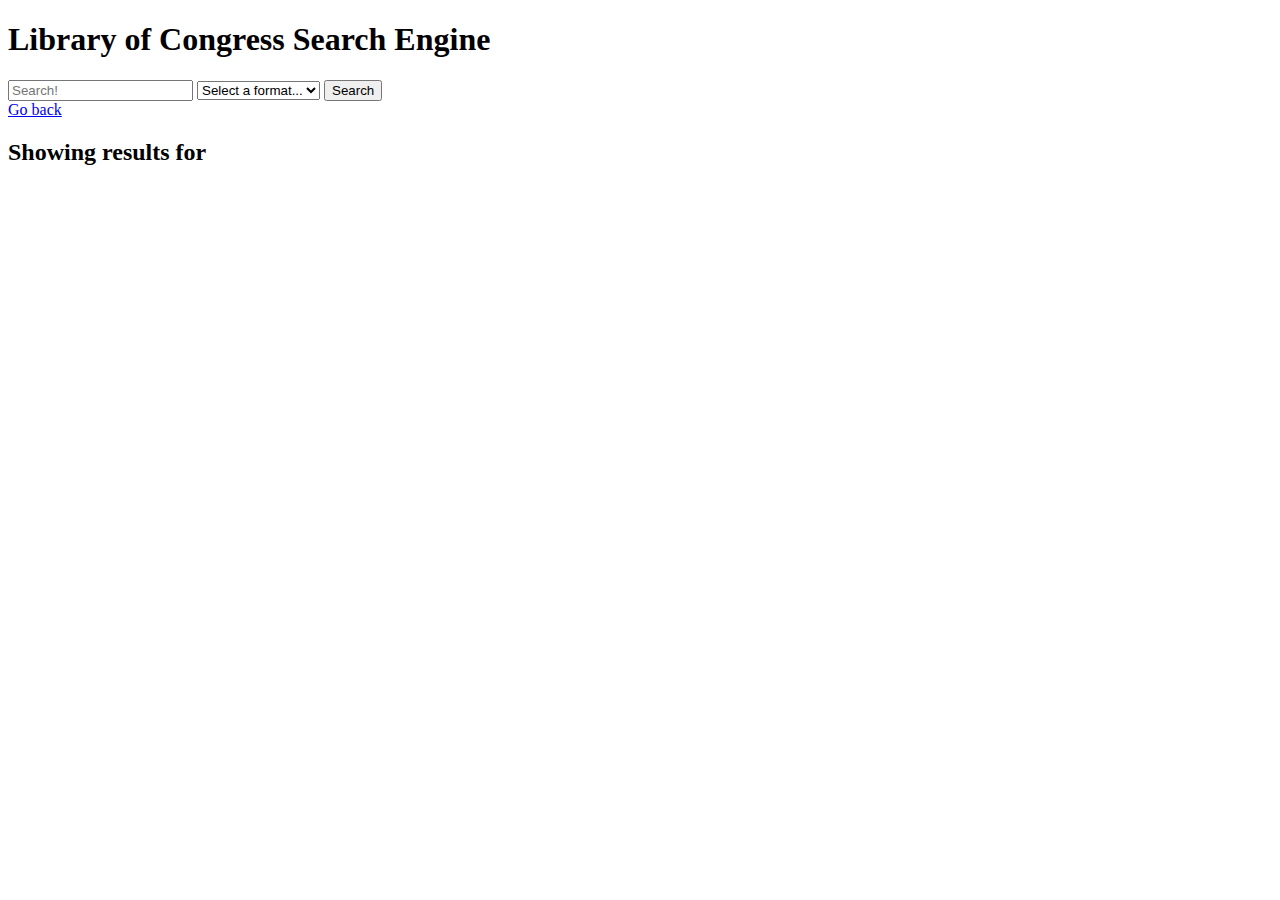
==== search-results.html @ d8183ba6 "Updated html files" ====
<!DOCTYPE html>
<html lang="en">
<head>
  <meta charset="UTF-8" />
  <meta name="viewport" content="width=device-width, initial-scale=1.0" />
  <title>Results | Library of Congress Search</title>
  <link href="https://fonts.googleapis.com/css2?family=Fira+Sans:wght@400&family=Merriweather:wght@700&display=swap"
    rel="stylesheet" />
    <link rel="stylesheet" href="./assets/css/jass.css" />
    <link rel="stylesheet" href="./assets/css/style.css" />
    <script src="https://code.jquery.com/jquery-1.12.4.js"></script>
</head>
<body>
  <div class="flex-row align-start align-stretch-md align-content-start align-content-stretch-md min-100-vh bg-primary">
    <div class="col-12 col-md-3 bg-light p-3">
      <h1 class="text-primary">Library of Congress Search Engine</h1>
      <form id="search-form" class="mb-2">
        <input id="search-input" class="form-input w-100" type="text" placeholder="Search!">
        <select id="format-input" class="form-input w-100">
          <option value="" disabled selected>Select a format...</option>
          <option value="maps">Maps</option>
          <option value="audio">Audio</option>
          <option value="photos">Photos</option>
          <option value="manuscripts">Manuscripts</option>
          <option value="newspapers">Newspapers</option>
          <option value="film-and-videos">Film and Videos</option>
          <option value="notated-music">Notated Music</option>
          <option value="websites">Websites</option>
        </select>
        <button id="search-btn" class="btn btn-info btn-block">Search</button>
      </form>
      <a href="./index.html" class="btn btn-block btn-danger">Go back</a>
    </div>
    <div class="col-12 col-md-9 p-3 text-light">
      <h2>Showing results for <span id="result-text"></span></h2>
      <div id="result-content"></div>
    </div>
  </div>
  <script src="./assets/js/display-search.js"></script>
</body>
</html>
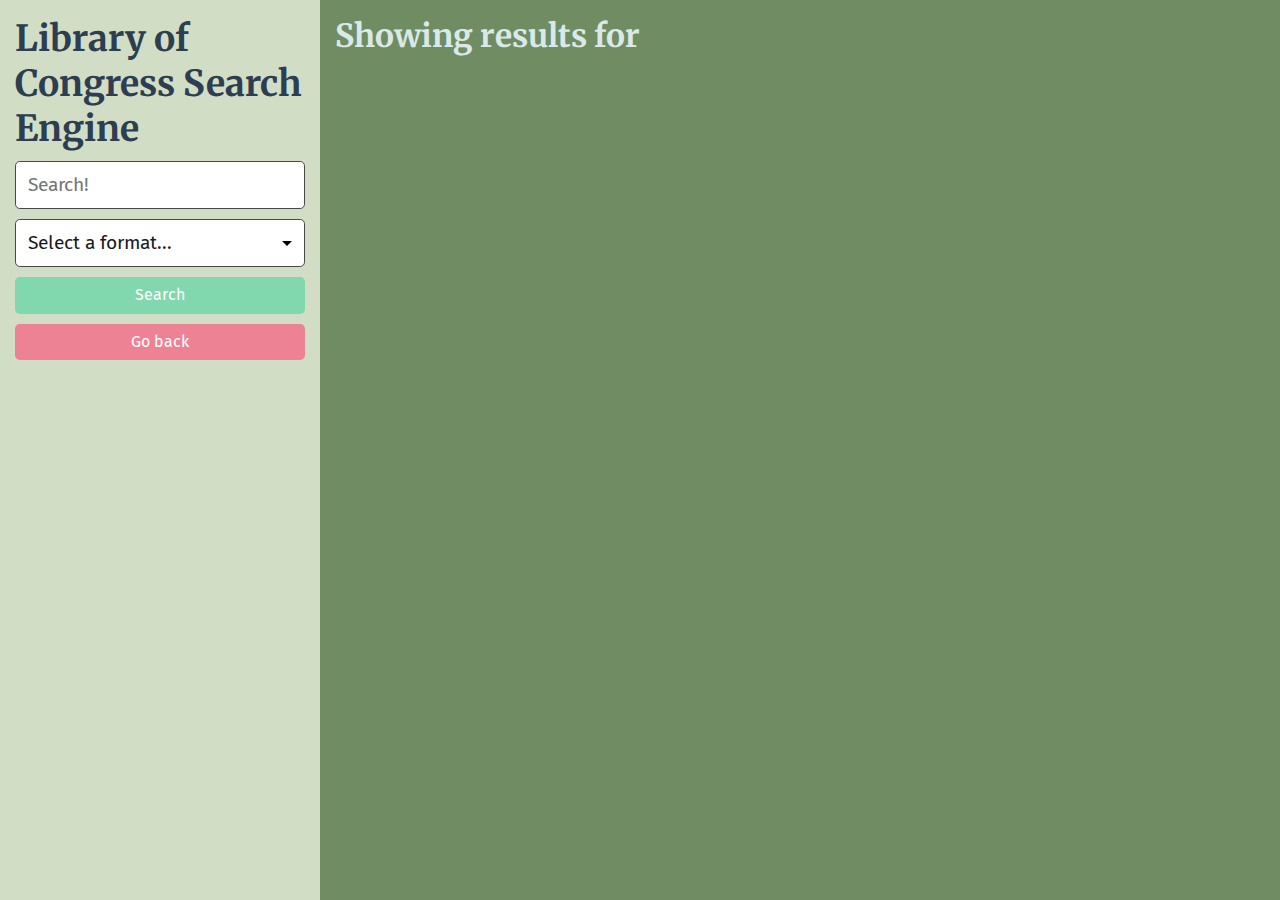
==== commit 9a5fd978: "Updated js files" ====
--- a/search-results.html
+++ b/search-results.html
@@ -36,6 +36,6 @@
       <div id="result-content"></div>
     </div>
   </div>
-  <script src="./assets/js/display-search.js"></script>
+  <script src="./assets/js/render-results.js"></script>
 </body>
 </html>--- a/assets/css/jass.css
+++ b/assets/css/jass.css
@@ -0,0 +1,1706 @@
+/*! normalize.css v8.0.1 | MIT License | github.com/necolas/normalize.css */
+/* Document
+   ========================================================================== */
+/**
+ * 1. Correct the line height in all browsers.
+ * 2. Prevent adjustments of font size after orientation changes in iOS.
+ */
+ html {
+    line-height: 1.15;
+    /* 1 */
+    -webkit-text-size-adjust: 100%;
+    /* 2 */
+  }
+  
+  /* Sections
+     ========================================================================== */
+  /**
+   * Remove the margin in all browsers.
+   */
+  body {
+    margin: 0;
+  }
+  
+  /**
+   * Render the `main` element consistently in IE.
+   */
+  main {
+    display: block;
+  }
+  
+  /**
+   * Correct the font size and margin on `h1` elements within `section` and
+   * `article` contexts in Chrome, Firefox, and Safari.
+   */
+  h1 {
+    font-size: 2em;
+    margin: 0.67em 0;
+  }
+  
+  /* Grouping content
+     ========================================================================== */
+  /**
+   * 1. Add the correct box sizing in Firefox.
+   * 2. Show the overflow in Edge and IE.
+   */
+  hr {
+    box-sizing: content-box;
+    /* 1 */
+    height: 0;
+    /* 1 */
+    overflow: visible;
+    /* 2 */
+  }
+  
+  /**
+   * 1. Correct the inheritance and scaling of font size in all browsers.
+   * 2. Correct the odd `em` font sizing in all browsers.
+   */
+  pre {
+    font-family: monospace, monospace;
+    /* 1 */
+    font-size: 1em;
+    /* 2 */
+  }
+  
+  /* Text-level semantics
+     ========================================================================== */
+  /**
+   * Remove the gray background on active links in IE 10.
+   */
+  a {
+    background-color: transparent;
+  }
+  
+  /**
+   * 1. Remove the bottom border in Chrome 57-
+   * 2. Add the correct text decoration in Chrome, Edge, IE, Opera, and Safari.
+   */
+  abbr[title] {
+    border-bottom: none;
+    /* 1 */
+    text-decoration: underline;
+    /* 2 */
+    text-decoration: underline dotted;
+    /* 2 */
+  }
+  
+  /**
+   * Add the correct font weight in Chrome, Edge, and Safari.
+   */
+  b,
+  strong {
+    font-weight: bolder;
+  }
+  
+  /**
+   * 1. Correct the inheritance and scaling of font size in all browsers.
+   * 2. Correct the odd `em` font sizing in all browsers.
+   */
+  code,
+  kbd,
+  samp {
+    font-family: monospace, monospace;
+    /* 1 */
+    font-size: 1em;
+    /* 2 */
+  }
+  
+  /**
+   * Add the correct font size in all browsers.
+   */
+  small {
+    font-size: 80%;
+  }
+  
+  /**
+   * Prevent `sub` and `sup` elements from affecting the line height in
+   * all browsers.
+   */
+  sub,
+  sup {
+    font-size: 75%;
+    line-height: 0;
+    position: relative;
+    vertical-align: baseline;
+  }
+  
+  sub {
+    bottom: -0.25em;
+  }
+  
+  sup {
+    top: -0.5em;
+  }
+  
+  /* Embedded content
+     ========================================================================== */
+  /**
+   * Remove the border on images inside links in IE 10.
+   */
+  img {
+    border-style: none;
+  }
+  
+  /* Forms
+     ========================================================================== */
+  /**
+   * 1. Change the font styles in all browsers.
+   * 2. Remove the margin in Firefox and Safari.
+   */
+  button,
+  input,
+  optgroup,
+  select,
+  textarea {
+    font-family: inherit;
+    /* 1 */
+    font-size: 100%;
+    /* 1 */
+    line-height: 1.15;
+    /* 1 */
+    margin: 0;
+    /* 2 */
+  }
+  
+  /**
+   * Show the overflow in IE.
+   * 1. Show the overflow in Edge.
+   */
+  button,
+  input {
+    /* 1 */
+    overflow: visible;
+  }
+  
+  /**
+   * Remove the inheritance of text transform in Edge, Firefox, and IE.
+   * 1. Remove the inheritance of text transform in Firefox.
+   */
+  button,
+  select {
+    /* 1 */
+    text-transform: none;
+  }
+  
+  /**
+   * Correct the inability to style clickable types in iOS and Safari.
+   */
+  button,
+  [type='button'],
+  [type='reset'],
+  [type='submit'] {
+    -webkit-appearance: button;
+  }
+  
+  /**
+   * Remove the inner border and padding in Firefox.
+   */
+  button::-moz-focus-inner,
+  [type='button']::-moz-focus-inner,
+  [type='reset']::-moz-focus-inner,
+  [type='submit']::-moz-focus-inner {
+    border-style: none;
+    padding: 0;
+  }
+  
+  /**
+   * Restore the focus styles unset by the previous rule.
+   */
+  button:-moz-focusring,
+  [type='button']:-moz-focusring,
+  [type='reset']:-moz-focusring,
+  [type='submit']:-moz-focusring {
+    outline: 1px dotted ButtonText;
+  }
+  
+  /**
+   * Correct the padding in Firefox.
+   */
+  fieldset {
+    padding: 0.35em 0.75em 0.625em;
+  }
+  
+  /**
+   * 1. Correct the text wrapping in Edge and IE.
+   * 2. Correct the color inheritance from `fieldset` elements in IE.
+   * 3. Remove the padding so developers are not caught out when they zero out
+   *    `fieldset` elements in all browsers.
+   */
+  legend {
+    box-sizing: border-box;
+    /* 1 */
+    color: inherit;
+    /* 2 */
+    display: table;
+    /* 1 */
+    max-width: 100%;
+    /* 1 */
+    padding: 0;
+    /* 3 */
+    white-space: normal;
+    /* 1 */
+  }
+  
+  /**
+   * Add the correct vertical alignment in Chrome, Firefox, and Opera.
+   */
+  progress {
+    vertical-align: baseline;
+  }
+  
+  /**
+   * Remove the default vertical scrollbar in IE 10+.
+   */
+  textarea {
+    overflow: auto;
+  }
+  
+  /**
+   * 1. Add the correct box sizing in IE 10.
+   * 2. Remove the padding in IE 10.
+   */
+  [type='checkbox'],
+  [type='radio'] {
+    box-sizing: border-box;
+    /* 1 */
+    padding: 0;
+    /* 2 */
+  }
+  
+  /**
+   * Correct the cursor style of increment and decrement buttons in Chrome.
+   */
+  [type='number']::-webkit-inner-spin-button,
+  [type='number']::-webkit-outer-spin-button {
+    height: auto;
+  }
+  
+  /**
+   * 1. Correct the odd appearance in Chrome and Safari.
+   * 2. Correct the outline style in Safari.
+   */
+  [type='search'] {
+    -webkit-appearance: textfield;
+    /* 1 */
+    outline-offset: -2px;
+    /* 2 */
+  }
+  
+  /**
+   * Remove the inner padding in Chrome and Safari on macOS.
+   */
+  [type='search']::-webkit-search-decoration {
+    -webkit-appearance: none;
+  }
+  
+  /**
+   * 1. Correct the inability to style clickable types in iOS and Safari.
+   * 2. Change font properties to `inherit` in Safari.
+   */
+  ::-webkit-file-upload-button {
+    -webkit-appearance: button;
+    /* 1 */
+    font: inherit;
+    /* 2 */
+  }
+  
+  /* Interactive
+     ========================================================================== */
+  /*
+   * Add the correct display in Edge, IE 10+, and Firefox.
+   */
+  details {
+    display: block;
+  }
+  
+  /*
+   * Add the correct display in all browsers.
+   */
+  summary {
+    display: list-item;
+  }
+  
+  /* Misc
+     ========================================================================== */
+  /**
+   * Add the correct display in IE 10+.
+   */
+  template {
+    display: none;
+  }
+  
+  /**
+   * Add the correct display in IE 10.
+   */
+  [hidden] {
+    display: none;
+  }
+  
+  /* 
+  =================
+  END NORMALIZE CSS
+  =================
+  */
+  *,
+  *::before,
+  *::after {
+    box-sizing: border-box;
+  }
+  
+  html,
+  body {
+    min-height: 100%;
+  }
+  
+  body {
+    margin: 0;
+    padding: 0;
+    font-family: -apple-system, BlinkMacSystemFont, 'Segoe UI', Roboto, Helvetica, Arial, sans-serif, 'Apple Color Emoji', 'Segoe UI Emoji', 'Segoe UI Symbol';
+    font-size: 16px;
+    color: #1a1a1a;
+  }
+  
+  h1,
+  h2,
+  h3,
+  h4,
+  h5,
+  h6 {
+    margin: 0 0 0.5rem;
+    line-height: 1.25;
+  }
+  
+  h1 {
+    font-size: 2.25rem;
+  }
+  
+  h2 {
+    font-size: 2rem;
+  }
+  
+  h3 {
+    font-size: 1.75rem;
+  }
+  
+  h4 {
+    font-size: 1.5rem;
+  }
+  
+  h5 {
+    font-size: 1.25rem;
+  }
+  
+  h6 {
+    font-size: 1rem;
+  }
+  
+  p {
+    font-size: 1.1rem;
+    margin: 0 0 1rem;
+    line-height: 1.5;
+  }
+  
+  ul,
+  ol,
+  dl {
+    margin-top: 0;
+    margin-bottom: 1rem;
+  }
+  
+  label {
+    display: inline-block;
+  }
+  
+  input,
+  select,
+  textarea,
+  button {
+    margin: 0;
+  }
+  
+  a {
+    color: #1b89bc;
+    text-decoration: none;
+  }
+  
+  a:hover {
+    color: #065b83;
+    text-decoration: underline;
+  }
+  
+  /* HEIGHT / WIDTH UTILS */
+  .w-100 {
+    width: 100%;
+  }
+  
+  .w-75 {
+    width: 75%;
+  }
+  
+  .w-50 {
+    width: 50%;
+  }
+  
+  .w-25 {
+    width: 25%;
+  }
+  
+  .min-100-vh {
+    min-height: 100vh;
+  }
+  
+  .min-100-vw {
+    min-width: 100vw;
+  }
+  
+  /* MARGIN/PADDING UTILS */
+  /* Margin - all sides */
+  .m-0 {
+    margin: 0;
+  }
+  
+  .m-1 {
+    margin: 0.375rem;
+  }
+  
+  .m-2 {
+    margin: 0.625rem;
+  }
+  
+  .m-3 {
+    margin: 1rem;
+  }
+  
+  .m-4 {
+    margin: 1.375rem;
+  }
+  
+  .m-5 {
+    margin: 1.625rem;
+  }
+  
+  .m-auto {
+    margin: auto;
+  }
+  
+  /* Margin-bottom */
+  .mb-0 {
+    margin-bottom: 0;
+  }
+  
+  .mb-1 {
+    margin-bottom: 0.375rem;
+  }
+  
+  .mb-2 {
+    margin-bottom: 0.625rem;
+  }
+  
+  .mb-3 {
+    margin-bottom: 1rem;
+  }
+  
+  .mb-4 {
+    margin-bottom: 1.375rem;
+  }
+  
+  .mb-5 {
+    margin-bottom: 1.625rem;
+  }
+  
+  .mb-auto {
+    margin-bottom: auto;
+  }
+  
+  /* Margin-top */
+  .mt-0 {
+    margin-top: 0;
+  }
+  
+  .mt-1 {
+    margin-top: 0.375rem;
+  }
+  
+  .mt-2 {
+    margin-top: 0.625rem;
+  }
+  
+  .mt-3 {
+    margin-top: 1rem;
+  }
+  
+  .mt-4 {
+    margin-top: 1.375rem;
+  }
+  
+  .mt-5 {
+    margin-top: 1.625rem;
+  }
+  
+  .mt-auto {
+    margin-top: auto;
+  }
+  
+  /* Margin-right */
+  .mr-0 {
+    margin-right: 0;
+  }
+  
+  .mr-1 {
+    margin-right: 0.375rem;
+  }
+  
+  .mr-2 {
+    margin-right: 0.625rem;
+  }
+  
+  .mr-3 {
+    margin-right: 1rem;
+  }
+  
+  .mr-4 {
+    margin-right: 1.375rem;
+  }
+  
+  .mr-5 {
+    margin-right: 1.625rem;
+  }
+  
+  .mr-auto {
+    margin-right: auto;
+  }
+  
+  /* Margin-left */
+  .ml-0 {
+    margin-left: 0;
+  }
+  
+  .ml-1 {
+    margin-left: 0.375rem;
+  }
+  
+  .ml-2 {
+    margin-left: 0.625rem;
+  }
+  
+  .ml-3 {
+    margin-left: 1rem;
+  }
+  
+  .ml-4 {
+    margin-left: 1.375rem;
+  }
+  
+  .ml-5 {
+    margin-left: 1.625rem;
+  }
+  
+  .ml-auto {
+    margin-left: auto;
+  }
+  
+  /* Margin - x axis */
+  .mx-0 {
+    margin-right: 0;
+    margin-left: 0;
+  }
+  
+  .mx-1 {
+    margin-right: 0.375rem;
+    margin-left: 0.375rem;
+  }
+  
+  .mx-2 {
+    margin-right: 0.625rem;
+    margin-left: 0.625rem;
+  }
+  
+  .mx-3 {
+    margin-right: 1rem;
+    margin-left: 1rem;
+  }
+  
+  .mx-4 {
+    margin-right: 1.375rem;
+    margin-left: 1.375rem;
+  }
+  
+  .mx-5 {
+    margin-right: 1.625rem;
+    margin-left: 1.625rem;
+  }
+  
+  .mx-auto {
+    margin-right: auto;
+    margin-left: auto;
+  }
+  
+  /* Margin - y axis */
+  .my-0 {
+    margin-top: 0;
+    margin-bottom: 0;
+  }
+  
+  .my-1 {
+    margin-top: 0.375rem;
+    margin-bottom: 0.375rem;
+  }
+  
+  .my-2 {
+    margin-top: 0.625rem;
+    margin-bottom: 0.625rem;
+  }
+  
+  .my-3 {
+    margin-top: 1rem;
+    margin-bottom: 1rem;
+  }
+  
+  .my-4 {
+    margin-top: 1.375rem;
+    margin-bottom: 1.375rem;
+  }
+  
+  .my-5 {
+    margin-top: 1.625rem;
+    margin-bottom: 1.625rem;
+  }
+  
+  .my-auto {
+    margin-top: auto;
+    margin-bottom: auto;
+  }
+  
+  /* Padding - all sides */
+  .p-0 {
+    padding: 0;
+  }
+  
+  .p-1 {
+    padding: 0.375rem;
+  }
+  
+  .p-2 {
+    padding: 0.625rem;
+  }
+  
+  .p-3 {
+    padding: 1rem;
+  }
+  
+  .p-4 {
+    padding: 1.375rem;
+  }
+  
+  .p-5 {
+    padding: 1.625rem;
+  }
+  
+  /* padding-bottom */
+  .pb-0 {
+    padding-bottom: 0;
+  }
+  
+  .pb-1 {
+    padding-bottom: 0.375rem;
+  }
+  
+  .pb-2 {
+    padding-bottom: 0.625rem;
+  }
+  
+  .pb-3 {
+    padding-bottom: 1rem;
+  }
+  
+  .pb-4 {
+    padding-bottom: 1.375rem;
+  }
+  
+  .pb-5 {
+    padding-bottom: 1.625rem;
+  }
+  
+  /* padding-top */
+  .pt-0 {
+    padding-top: 0;
+  }
+  
+  .pt-1 {
+    padding-top: 0.375rem;
+  }
+  
+  .pt-2 {
+    padding-top: 0.625rem;
+  }
+  
+  .pt-3 {
+    padding-top: 1rem;
+  }
+  
+  .pt-4 {
+    padding-top: 1.375rem;
+  }
+  
+  .pt-5 {
+    padding-top: 1.625rem;
+  }
+  
+  /* padding-right */
+  .pr-0 {
+    padding-right: 0;
+  }
+  
+  .pr-1 {
+    padding-right: 0.375rem;
+  }
+  
+  .pr-2 {
+    padding-right: 0.625rem;
+  }
+  
+  .pr-3 {
+    padding-right: 1rem;
+  }
+  
+  .pr-4 {
+    padding-right: 1.375rem;
+  }
+  
+  .pr-5 {
+    padding-right: 1.625rem;
+  }
+  
+  /* padding-left */
+  .pl-0 {
+    padding-left: 0;
+  }
+  
+  .pl-1 {
+    padding-left: 0.375rem;
+  }
+  
+  .pl-2 {
+    padding-left: 0.625rem;
+  }
+  
+  .pl-3 {
+    padding-left: 1rem;
+  }
+  
+  .pl-4 {
+    padding-left: 1.375rem;
+  }
+  
+  .pl-5 {
+    padding-left: 1.625rem;
+  }
+  
+  /* padding - x axis */
+  .px-0 {
+    padding-right: 0;
+    padding-left: 0;
+  }
+  
+  .px-1 {
+    padding-right: 0.375rem;
+    padding-left: 0.375rem;
+  }
+  
+  .px-2 {
+    padding-right: 0.625rem;
+    padding-left: 0.625rem;
+  }
+  
+  .px-3 {
+    padding-right: 1rem;
+    padding-left: 1rem;
+  }
+  
+  .px-4 {
+    padding-right: 1.375rem;
+    padding-left: 1.375rem;
+  }
+  
+  .px-5 {
+    padding-right: 1.625rem;
+    padding-left: 1.625rem;
+  }
+  
+  /* Padding - y axis */
+  .py-0 {
+    padding-top: 0;
+    padding-bottom: 0;
+  }
+  
+  .py-1 {
+    padding-top: 0.375rem;
+    padding-bottom: 0.375rem;
+  }
+  
+  .py-2 {
+    padding-top: 0.625rem;
+    padding-bottom: 0.625rem;
+  }
+  
+  .py-3 {
+    padding-top: 1rem;
+    padding-bottom: 1rem;
+  }
+  
+  .py-4 {
+    padding-top: 1.375rem;
+    padding-bottom: 1.375rem;
+  }
+  
+  .py-5 {
+    padding-top: 1.625rem;
+    padding-bottom: 1.625rem;
+  }
+  
+  .text-uppercase {
+    text-transform: uppercase !important;
+  }
+  
+  .text-lowercase {
+    text-transform: lowercase !important;
+  }
+  
+  .text-center {
+    text-align: center !important;
+  }
+  
+  .text-justify {
+    text-align: justify !important;
+  }
+  
+  .text-right {
+    text-align: right !important;
+  }
+  
+  .text-primary {
+    color: #2d3e50 !important;
+  }
+  
+  .text-info {
+    color: #1bbc9b !important;
+  }
+  
+  .text-danger {
+    color: #e64c66 !important;
+  }
+  
+  .text-default {
+    color: #aeaeae !important;
+  }
+  
+  .text-light {
+    color: #d9e9e8 !important;
+  }
+  
+  .text-dark {
+    color: #1a1a1a !important;
+  }
+  
+  .text-white {
+    color: #ffffff !important;
+  }
+  
+  .text-black {
+    color: #000000 !important;
+  }
+  
+  .text-link {
+    color: #1b89bc !important;
+  }
+  
+  /* BACKGROUND UTILS */
+  .bg-primary {
+    background-color: #708c62 !important;
+  }
+  
+  .bg-info {
+    background-color: #1bbc9b !important;
+  }
+  
+  .bg-danger {
+    background-color: #e64c66 !important;
+  }
+  
+  .bg-light {
+    background-color: #d2ddc6 !important;
+  }
+  
+  .bg-dark {
+    background-color: #43739b !important;
+  }
+  
+  .bg-white {
+    background-color: #ffffff !important;
+  }
+  
+  .bg-black {
+    background-color: #000000 !important;
+  }
+  
+  .bg-link {
+    background-color: #1b89bc !important;
+  }
+  
+  /* DISPLAY */
+  .display-none {
+    display: none !important;
+  }
+  
+  .display-block {
+    display: block !important;
+  }
+  
+  .display-inline-block {
+    display: inline-block !important;
+  }
+  
+  .display-inline {
+    display: inline !important;
+  }
+  
+  .display-flex {
+    display: flex !important;
+  }
+  
+  .btn {
+    text-align: center;
+    display: inline-block;
+    padding: 0.5rem 1.2rem;
+    margin: 0;
+    text-decoration: none;
+    font-size: 1rem;
+    border-radius: 0.3rem;
+    border: 1px solid transparent;
+    outline: none;
+    color: #1a1a1a;
+    background-color: #aeaeae;
+    transition: color 0.2s ease-in-out, background-color 0.2s ease-in-out;
+  }
+  
+  .btn:hover {
+    background-color: #cecece;
+  }
+  
+  .btn.btn-squared {
+    border-radius: 0;
+  }
+  
+  .btn.btn-sm {
+    font-size: 0.85rem;
+    padding: 0.3rem 0.9rem;
+  }
+  
+  .btn.btn-lg {
+    font-size: 1.25rem;
+    padding: 0.8rem 1.4rem;
+  }
+  
+  .btn.btn-block {
+    width: 100%;
+    display: block;
+    text-align: center;
+  }
+  
+  .btn.btn-primary {
+    background-color: #2d3e50;
+    color: #d9e9e8;
+  }
+  
+  .btn.btn-primary:hover {
+    background-color: #57779a;
+  }
+  
+  .btn.btn-danger {
+    background-color: #ec8294;
+    color: #ffffff;
+  }
+  
+  .btn.btn-danger:hover {
+    background-color: #ec8294a3;
+  }
+  
+  .btn.btn-info {
+    background-color: #81d7ae;
+    color: #ffffff;
+  }
+  
+  .btn.btn-info:hover {
+    background-color: #81d7adb3;
+  }
+  
+  .btn.btn-light {
+    background-color: #d9e9e8;
+    color: #1a1a1a;
+  }
+  
+  .btn.btn-light:hover {
+    background-color: #84b8b4;
+  }
+  
+  .btn.btn-dark {
+    background-color: #1a1a1a;
+    color: #d9e9e8;
+  }
+  
+  .btn.btn-dark:hover {
+    background-color: #5f5f5f;
+  }
+  
+  .btn.btn-white {
+    background-color: #ffffff;
+    color: #1a1a1a;
+  }
+  
+  .btn.btn-white:hover {
+    background-color: #cccccc;
+  }
+  
+  .btn.btn-black {
+    background-color: #000000;
+    color: #ffffff;
+  }
+  
+  .btn.btn-black:hover {
+    background-color: #666666;
+  }
+  
+  .btn.btn-link {
+    background-color: #1b89bc;
+    color: #ffffff;
+  }
+  
+  .btn.btn-link:hover {
+    background-color: #31a9e1;
+  }
+  
+  .card {
+    border: 1px solid #1a1a1a;
+    margin-bottom: 1rem;
+  }
+  
+  .card .card-header {
+    padding: 0.375rem;
+    background-color: #2d3e50;
+    color: #d9e9e8;
+  }
+  
+  .card .card-body {
+    padding: 0.375rem;
+  }
+  
+  .card .card-footer {
+    border-top: 1px solid #1a1a1a;
+    padding: 0.375rem;
+  }
+  
+  .card.card-rounded {
+    border-radius: 0.3rem;
+  }
+  
+  .card.card-rounded .card-header {
+    border-radius: calc(0.18rem - 1px) calc(0.18rem - 1px) 0 0;
+  }
+  
+  form {
+    width: 100%;
+  }
+  
+  form .form-group {
+    display: block;
+    width: 100%;
+    margin: 0.625rem 0;
+  }
+  
+  form .form-input,
+  form .form-textarea {
+    display: block;
+  }
+  
+  form select {
+    -webkit-appearance: none;
+    -moz-appearance: none;
+    background-image: url("data:image/svg+xml;utf8,<svg fill='black' height='24' viewBox='0 0 24 24' width='24' xmlns='http://www.w3.org/2000/svg'><path d='M7 10l5 5 5-5z'/><path d='M0 0h24v24H0z' fill='none'/></svg>");
+    background-repeat: no-repeat;
+    background-position-x: 98%;
+    background-position-y: 50%;
+  }
+  
+  form label,
+  form .form-label {
+    display: inline-block;
+    font-size: 1.2rem;
+    margin: 0.625rem 0 0.25rem 0.3rem;
+  }
+  
+  form .form-input {
+    width: 100%;
+    padding: 0.75rem;
+    color: #1a1a1a;
+    background-color: #ffffff;
+    margin: 0.625rem 0;
+    font-size: 1.2rem;
+    border: 1px solid #484848;
+    border-radius: 0.3rem;
+  }
+  
+  form .form-input.form-input-squared {
+    border-radius: 0;
+  }
+  
+  form [type='checkbox'],
+  form [type='radio'] {
+    display: inline-block;
+  }
+  
+  label form [type='checkbox'], label
+  form [type='radio'] {
+    display: inline-block;
+  }
+  
+  .container {
+    width: 85%;
+    max-width: 1200px;
+    margin-left: auto;
+    margin-right: auto;
+  }
+  
+  .container.container-fluid {
+    width: 92%;
+  }
+  
+  /* FLEX CONTENT */
+  .flex-row {
+    display: flex;
+    flex-direction: row;
+    flex-wrap: wrap;
+  }
+  
+  .flex-column {
+    display: flex;
+    flex-direction: column;
+    flex-wrap: wrap;
+  }
+  
+  .flex-wrap {
+    flex-wrap: wrap;
+  }
+  
+  .flex-no-wrap {
+    flex-wrap: nowrap;
+  }
+  
+  .justify-space-between {
+    justify-content: space-between;
+  }
+  
+  .justify-space-around {
+    justify-content: space-around;
+  }
+  
+  .justify-flex-start {
+    justify-content: flex-start;
+  }
+  
+  .justify-flex-end {
+    justify-content: flex-end;
+  }
+  
+  .justify-center {
+    justify-content: center;
+  }
+  
+  .align-start {
+    align-items: flex-start;
+  }
+  
+  .align-stretch {
+    align-items: stretch;
+  }
+  
+  .align-end {
+    align-items: flex-end;
+  }
+  
+  .align-center {
+    align-items: center;
+  }
+  
+  .align-content-start {
+    align-content: flex-start;
+  }
+  
+  .align-content-stretch {
+    align-content: stretch;
+  }
+  
+  .align-content-end {
+    align-content: flex-end;
+  }
+  
+  .align-content-center {
+    align-content: center;
+  }
+  
+  .row {
+    display: flex;
+    flex-wrap: wrap;
+    flex-direction: row;
+    margin-left: -15px;
+    margin-right: -15px;
+  }
+  
+  [class*='col-'] {
+    position: relative;
+    width: 100%;
+    padding-right: 15px;
+    padding-left: 15px;
+  }
+  
+  .col-auto {
+    flex-grow: 1;
+    flex-basis: 0;
+  }
+  
+  .col-1 {
+    flex: 0 0 8.33333%;
+    max-width: 8.33333%;
+  }
+  
+  .col-2 {
+    flex: 0 0 16.66667%;
+    max-width: 16.66667%;
+  }
+  
+  .col-3 {
+    flex: 0 0 25%;
+    max-width: 25%;
+  }
+  
+  .col-4 {
+    flex: 0 0 33.33333%;
+    max-width: 33.33333%;
+  }
+  
+  .col-5 {
+    flex: 0 0 41.66667%;
+    max-width: 41.66667%;
+  }
+  
+  .col-6 {
+    flex: 0 0 50%;
+    max-width: 50%;
+  }
+  
+  .col-7 {
+    flex: 0 0 58.33333%;
+    max-width: 58.33333%;
+  }
+  
+  .col-8 {
+    flex: 0 0 66.66667%;
+    max-width: 66.66667%;
+  }
+  
+  .col-9 {
+    flex: 0 0 75%;
+    max-width: 75%;
+  }
+  
+  .col-10 {
+    flex: 0 0 83.33333%;
+    max-width: 83.33333%;
+  }
+  
+  .col-11 {
+    flex: 0 0 91.66667%;
+    max-width: 91.66667%;
+  }
+  
+  .col-12 {
+    flex: 0 0 100%;
+    max-width: 100%;
+  }
+  
+  /* col-sm */
+  @media screen and (min-width: 640px) {
+    .col-sm-auto {
+      flex-grow: 1;
+      flex-basis: 0;
+    }
+    .col-sm-1 {
+      flex: 0 0 8.33333%;
+      max-width: 8.33333%;
+    }
+    .col-sm-2 {
+      flex: 0 0 16.66667%;
+      max-width: 16.66667%;
+    }
+    .col-sm-3 {
+      flex: 0 0 25%;
+      max-width: 25%;
+    }
+    .col-sm-4 {
+      flex: 0 0 33.33333%;
+      max-width: 33.33333%;
+    }
+    .col-sm-5 {
+      flex: 0 0 41.66667%;
+      max-width: 41.66667%;
+    }
+    .col-sm-6 {
+      flex: 0 0 50%;
+      max-width: 50%;
+    }
+    .col-sm-7 {
+      flex: 0 0 58.33333%;
+      max-width: 58.33333%;
+    }
+    .col-sm-8 {
+      flex: 0 0 66.66667%;
+      max-width: 66.66667%;
+    }
+    .col-sm-9 {
+      flex: 0 0 75%;
+      max-width: 75%;
+    }
+    .col-sm-10 {
+      flex: 0 0 83.33333%;
+      max-width: 83.33333%;
+    }
+    .col-sm-11 {
+      flex: 0 0 91.66667%;
+      max-width: 91.66667%;
+    }
+    .col-sm-12 {
+      flex: 0 0 100%;
+      max-width: 100%;
+    }
+    .justify-space-between-sm {
+      justify-content: space-between;
+    }
+    .justify-space-around-sm {
+      justify-content: space-around;
+    }
+    .justify-flex-start-sm {
+      justify-content: flex-start;
+    }
+    .justify-flex-end-sm {
+      justify-content: flex-end;
+    }
+    .justify-center-sm {
+      justify-content: center;
+    }
+    .align-start-sm {
+      align-items: flex-start;
+    }
+    .align-stretch-sm {
+      align-items: stretch;
+    }
+    .align-end-sm {
+      align-items: flex-end;
+    }
+    .align-center-sm {
+      align-items: center;
+    }
+    .align-content-start-sm {
+      align-content: flex-start;
+    }
+    .align-content-stretch-sm {
+      align-content: stretch;
+    }
+    .align-content-end-sm {
+      align-content: flex-end;
+    }
+    .align-content-center-sm {
+      align-content: center;
+    }
+  }
+  
+  /* col-md */
+  @media screen and (min-width: 768px) {
+    .col-md-auto {
+      flex-grow: 1;
+      flex-basis: 0;
+    }
+    .col-md-1 {
+      flex: 0 0 8.33333%;
+      max-width: 8.33333%;
+    }
+    .col-md-2 {
+      flex: 0 0 16.66667%;
+      max-width: 16.66667%;
+    }
+    .col-md-3 {
+      flex: 0 0 25%;
+      max-width: 25%;
+    }
+    .col-md-4 {
+      flex: 0 0 33.33333%;
+      max-width: 33.33333%;
+    }
+    .col-md-5 {
+      flex: 0 0 41.66667%;
+      max-width: 41.66667%;
+    }
+    .col-md-6 {
+      flex: 0 0 50%;
+      max-width: 50%;
+    }
+    .col-md-7 {
+      flex: 0 0 58.33333%;
+      max-width: 58.33333%;
+    }
+    .col-md-8 {
+      flex: 0 0 66.66667%;
+      max-width: 66.66667%;
+    }
+    .col-md-9 {
+      flex: 0 0 75%;
+      max-width: 75%;
+    }
+    .col-md-10 {
+      flex: 0 0 83.33333%;
+      max-width: 83.33333%;
+    }
+    .col-md-11 {
+      flex: 0 0 91.66667%;
+      max-width: 91.66667%;
+    }
+    .col-md-12 {
+      flex: 0 0 100%;
+      max-width: 100%;
+    }
+    .justify-space-between-md {
+      justify-content: space-between;
+    }
+    .justify-space-around-md {
+      justify-content: space-around;
+    }
+    .justify-flex-start-md {
+      justify-content: flex-start;
+    }
+    .justify-flex-end-md {
+      justify-content: flex-end;
+    }
+    .justify-center-md {
+      justify-content: center;
+    }
+    .align-start-md {
+      align-items: flex-start;
+    }
+    .align-stretch-md {
+      align-items: stretch;
+    }
+    .align-end-md {
+      align-items: flex-end;
+    }
+    .align-center-md {
+      align-items: center;
+    }
+    .align-content-start-md {
+      align-content: flex-start;
+    }
+    .align-content-stretch-md {
+      align-content: stretch;
+    }
+    .align-content-end-md {
+      align-content: flex-end;
+    }
+    .align-content-center-md {
+      align-content: center;
+    }
+  }
+  
+  /* col-lg */
+  @media screen and (min-width: 992px) {
+    .col-md-auto {
+      flex-grow: 1;
+      flex-basis: 0;
+    }
+    .col-lg-1 {
+      flex: 0 0 8.33333%;
+      max-width: 8.33333%;
+    }
+    .col-lg-2 {
+      flex: 0 0 16.66667%;
+      max-width: 16.66667%;
+    }
+    .col-lg-3 {
+      flex: 0 0 25%;
+      max-width: 25%;
+    }
+    .col-lg-4 {
+      flex: 0 0 33.33333%;
+      max-width: 33.33333%;
+    }
+    .col-lg-5 {
+      flex: 0 0 41.66667%;
+      max-width: 41.66667%;
+    }
+    .col-lg-6 {
+      flex: 0 0 50%;
+      max-width: 50%;
+    }
+    .col-lg-7 {
+      flex: 0 0 58.33333%;
+      max-width: 58.33333%;
+    }
+    .col-lg-8 {
+      flex: 0 0 66.66667%;
+      max-width: 66.66667%;
+    }
+    .col-lg-9 {
+      flex: 0 0 75%;
+      max-width: 75%;
+    }
+    .col-lg-10 {
+      flex: 0 0 83.33333%;
+      max-width: 83.33333%;
+    }
+    .col-lg-11 {
+      flex: 0 0 91.66667%;
+      max-width: 91.66667%;
+    }
+    .col-lg-12 {
+      flex: 0 0 100%;
+      max-width: 100%;
+    }
+    .justify-space-between-lg {
+      justify-content: space-between;
+    }
+    .justify-space-around-lg {
+      justify-content: space-around;
+    }
+    .justify-flex-start-lg {
+      justify-content: flex-start;
+    }
+    .justify-flex-end-lg {
+      justify-content: flex-end;
+    }
+    .justify-center-lg {
+      justify-content: center;
+    }
+    .align-start-lg {
+      align-items: flex-start;
+    }
+    .align-stretch-lg {
+      align-items: stretch;
+    }
+    .align-end-lg {
+      align-items: flex-end;
+    }
+    .align-center-lg {
+      align-items: center;
+    }
+    .align-content-start-lg {
+      align-content: flex-start;
+    }
+    .align-content-stretch-lg {
+      align-content: stretch;
+    }
+    .align-content-end-lg {
+      align-content: flex-end;
+    }
+    .align-content-center-lg {
+      align-content: center;
+    }
+  }
+  
+  /* col-xl */
+  @media screen and (min-width: 1200px) {
+    .col-xl-1 {
+      flex: 0 0 8.33333%;
+      max-width: 8.33333%;
+    }
+    .col-xl-2 {
+      flex: 0 0 16.66667%;
+      max-width: 16.66667%;
+    }
+    .col-xl-3 {
+      flex: 0 0 25%;
+      max-width: 25%;
+    }
+    .col-xl-4 {
+      flex: 0 0 33.33333%;
+      max-width: 33.33333%;
+    }
+    .col-xl-5 {
+      flex: 0 0 41.66667%;
+      max-width: 41.66667%;
+    }
+    .col-xl-6 {
+      flex: 0 0 50%;
+      max-width: 50%;
+    }
+    .col-xl-7 {
+      flex: 0 0 58.33333%;
+      max-width: 58.33333%;
+    }
+    .col-xl-8 {
+      flex: 0 0 66.66667%;
+      max-width: 66.66667%;
+    }
+    .col-xl-9 {
+      flex: 0 0 75%;
+      max-width: 75%;
+    }
+    .col-xl-10 {
+      flex: 0 0 83.33333%;
+      max-width: 83.33333%;
+    }
+    .col-xl-11 {
+      flex: 0 0 100%;
+      max-width: 100%;
+    }
+    .col-xl-12 {
+      flex: 0 0 100%;
+      max-width: 100%;
+    }
+    .justify-space-between-xl {
+      justify-content: space-between;
+    }
+    .justify-space-around-xl {
+      justify-content: space-around;
+    }
+    .justify-flex-start-xl {
+      justify-content: flex-start;
+    }
+    .justify-flex-end-xl {
+      justify-content: flex-end;
+    }
+    .justify-center-xl {
+      justify-content: center;
+    }
+    .align-start-xl {
+      align-items: flex-start;
+    }
+    .align-stretch-xl {
+      align-items: stretch;
+    }
+    .align-end-xl {
+      align-items: flex-end;
+    }
+    .align-center-xl {
+      align-items: center;
+    }
+    .align-content-start-xl {
+      align-content: flex-start;
+    }
+    .align-content-stretch-xl {
+      align-content: stretch;
+    }
+    .align-content-end-xl {
+      align-content: flex-end;
+    }
+    .align-content-center-xl {
+      align-content: center;
+    }
+  }
+  --- a/assets/css/style.css
+++ b/assets/css/style.css
@@ -0,0 +1,19 @@
+body {
+    font-family: 'Fira Sans', sans-serif;
+  }
+  
+  h1,
+  h2,
+  h3,
+  h4,
+  h5,
+  h6 {
+    font-family: 'Merriweather', serif;
+    font-weight: 700;
+  }
+  ul {
+    padding: 0;
+  }
+  a:hover {
+    text-decoration-line: none;
+  }